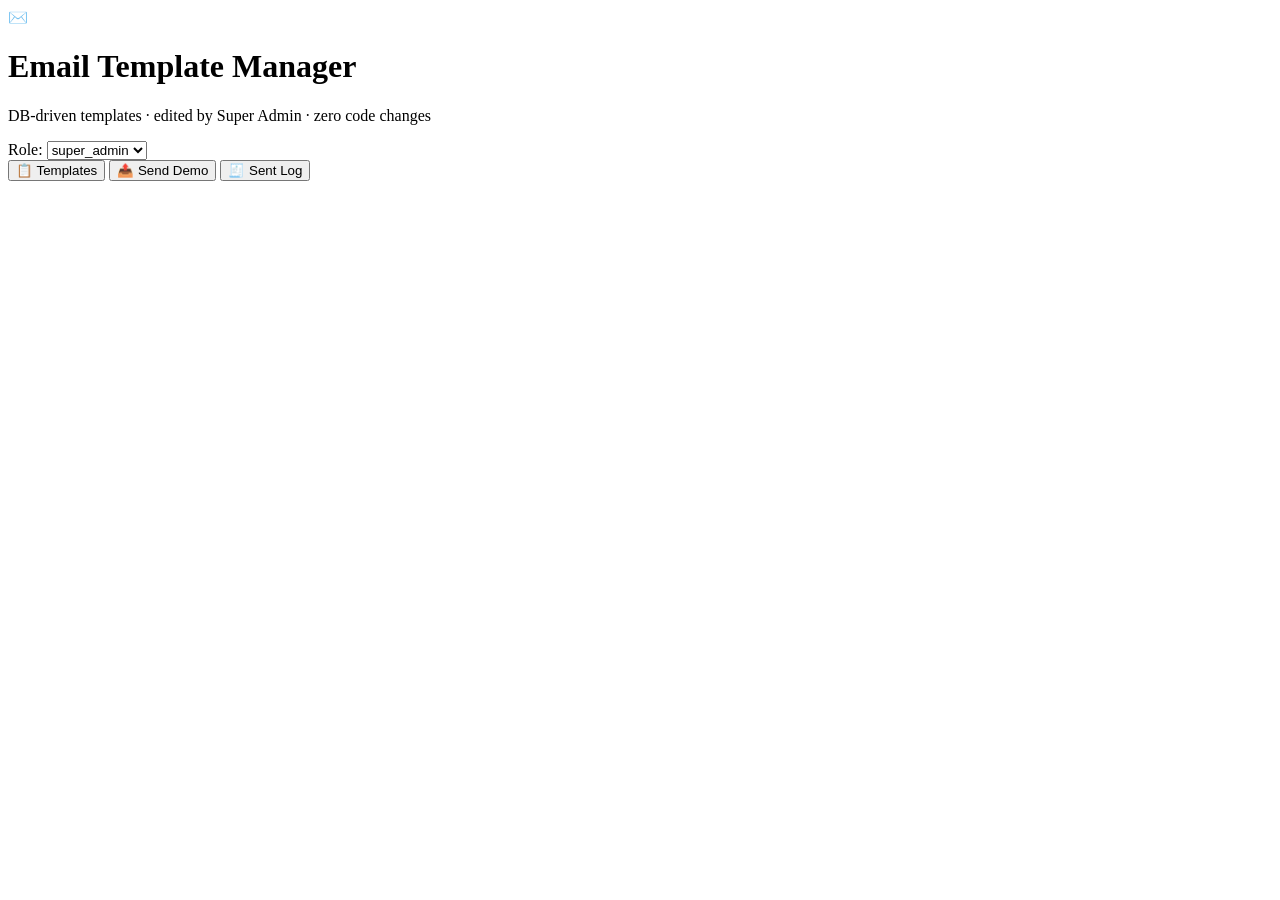
==== public/index.html @ 50242042 "DB-driven email template manager prototype Zero-dependency Node.js + vanilla JS prototype where emai" ====
<!DOCTYPE html>
<html lang="en">
<head>
  <meta charset="UTF-8" />
  <meta name="viewport" content="width=device-width, initial-scale=1.0" />
  <title>Email Template Manager</title>
  <link rel="stylesheet" href="/styles.css" />
</head>
<body>
  <header class="topbar">
    <div class="brand">
      <span class="logo">✉️</span>
      <div>
        <h1>Email Template Manager</h1>
        <p class="subtitle">DB-driven templates · edited by Super Admin · zero code changes</p>
      </div>
    </div>
    <div class="role">
      <label>Role:</label>
      <select id="roleSelect">
        <option value="super_admin">super_admin</option>
        <option value="viewer">viewer</option>
      </select>
    </div>
  </header>

  <nav class="tabs">
    <button class="tab active" data-view="list">📋 Templates</button>
    <button class="tab" data-view="send">📤 Send Demo</button>
    <button class="tab" data-view="log">🧾 Sent Log</button>
  </nav>

  <main id="app"></main>

  <!-- Editor view template (hidden; cloned by JS) -->
  <script src="/app.js" type="module"></script>
</body>
</html>
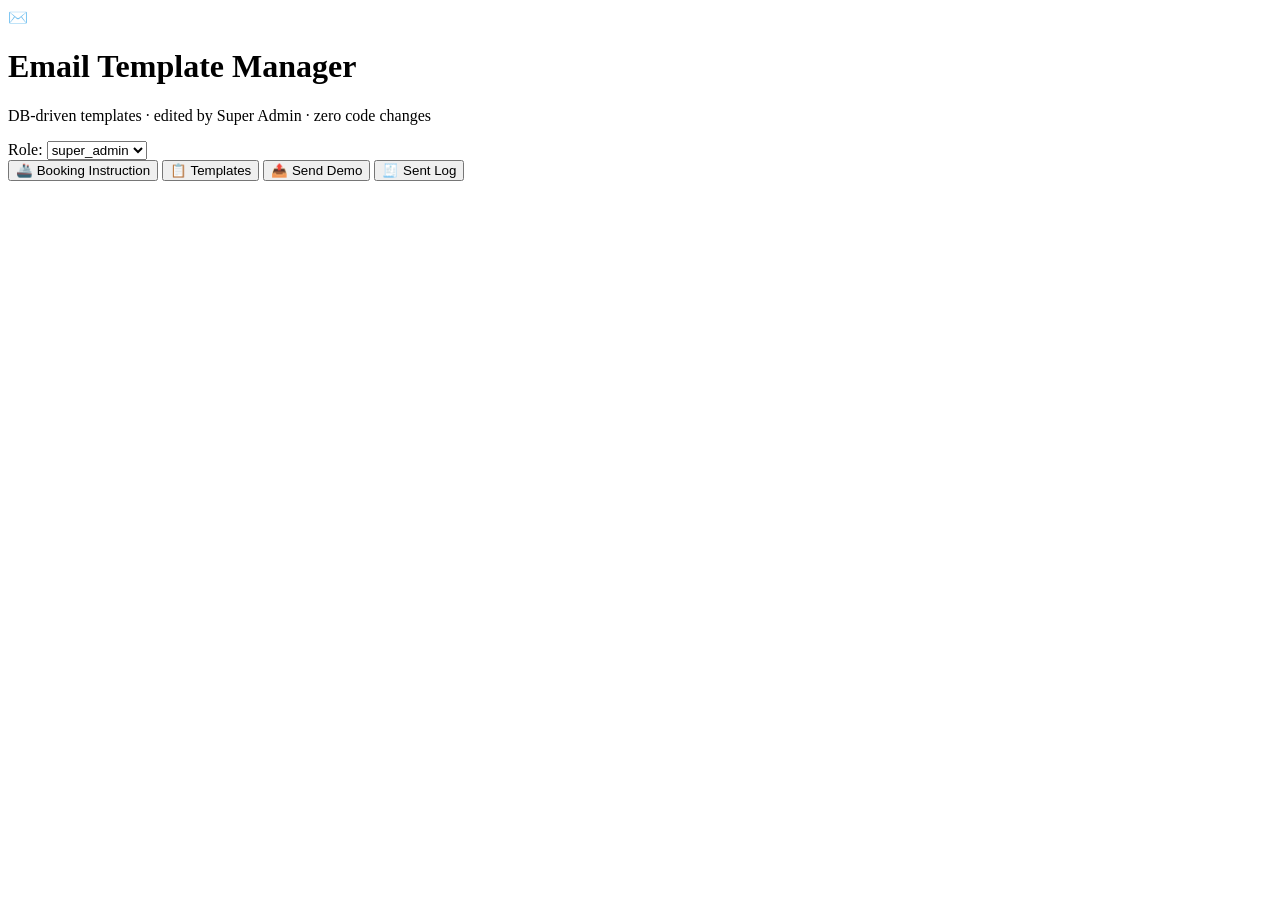
==== commit 256bf76f: "Add low-friction locked-template send flow Introduces a per-module, Super-Admin-locked email flow dr" ====
--- a/public/index.html
+++ b/public/index.html
@@ -25,13 +25,17 @@
   </header>
 
   <nav class="tabs">
-    <button class="tab active" data-view="list">📋 Templates</button>
+    <button class="tab active" data-view="bookings">🚢 Booking Instruction</button>
+    <button class="tab" data-view="list">📋 Templates</button>
     <button class="tab" data-view="send">📤 Send Demo</button>
     <button class="tab" data-view="log">🧾 Sent Log</button>
   </nav>
 
   <main id="app"></main>
 
+  <!-- Compose modal mount -->
+  <div id="modalRoot"></div>
+
   <!-- Editor view template (hidden; cloned by JS) -->
   <script src="/app.js" type="module"></script>
 </body>
